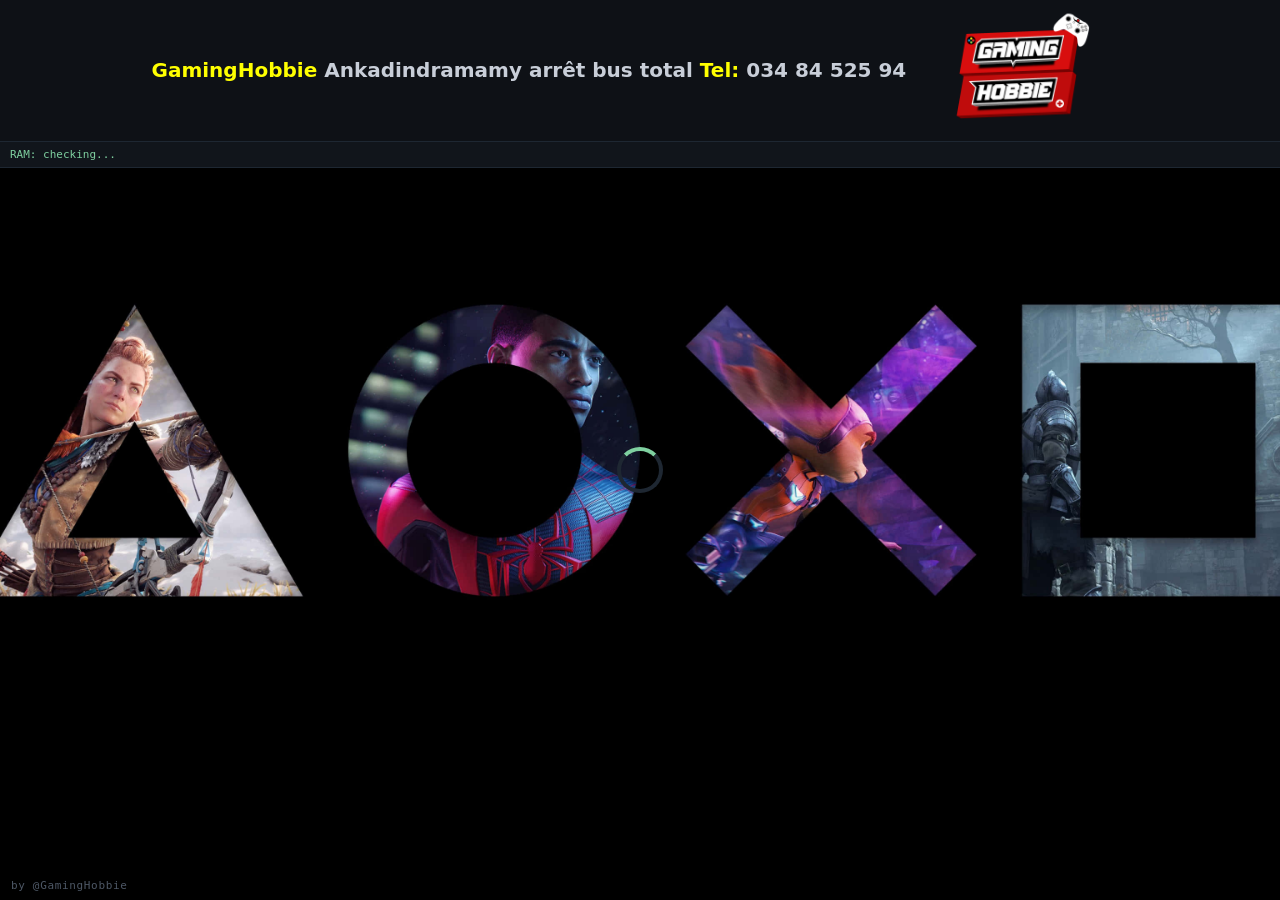
==== jb.html @ dc9c5d12 "new jailbreak ps4 v14" ====
<!doctype html>
<html lang="en" manifest="cache.appcache">
  <head>
    <meta charset="utf-8" />
    <meta name="viewport" content="width=device-width,initial-scale=1" />
    <title>Multi PS4 V14 - GamingHobbie</title>
    <!-- This page carries its own styles and starts its own module, and it
         loads NOTHING else. That duplicates a little of style.css, and it is
         deliberate: every subresource is one more allocation and one more
         timing shift in the process that core.js is about to groom, and this
         exploit is decided by exactly that. The landing page may use the
         shared stylesheet; this one may not. -->
    <style>
      :root {
        --bg: #0b0d10;
        --panel: #0e1116;
        --sunk: #11151b;
        --line: #1e2732;
        --fg: #c8ced8;
        --bright: #e6ebf2;
        --dim: #7c8798;
        --faint: #4d5765;
        --ok: #7fd0a0;
        --bad: #d08a7f;
        --warn: #d8c07f;
        --sans: "Segoe UI", system-ui, sans-serif;
        --mono: Consolas, "DejaVu Sans Mono", monospace;
      }
      * {
        box-sizing: border-box;
      }
      html,
      body {
        margin: 0;
        padding: 0;
        min-height: 100%;
        background: var(--bg);
        color: var(--fg);
        font: 15px/1.45 var(--sans);
        background: url(img.jpg) no-repeat center center;
        background-size: cover;
      }
      #brand {
        padding: 8px 10px;
        border-bottom: 1px solid var(--line);
        background: var(--panel);
        text-align: center;
      }
      #brand b {
        color: var(--bright);
        font-size: 15px;
        font-weight: 700;
        letter-spacing: 0.14em;
      }
      /* The live heap readout sits in the flow under the bar. Nothing here
         scrolls the document itself, so it stays in view without being
         positioned over the wordmark. */
      #ramBox {
        overflow: hidden;
        padding: 5px 10px;
        border-bottom: 1px solid var(--line);
        background: var(--sunk);
        color: var(--ok);
        font: 11px/1.4 var(--mono);
        text-overflow: ellipsis;
        white-space: nowrap;
      }
      /* Running: a spinner under the bar. jb.js switches the body to .done,
         .fail or .log. */
      #spin {
        position: fixed;
        top: calc(50% + 20px);
        left: 50%;
        width: 46px;
        height: 46px;
        margin: -23px 0 0 -23px;
        border: 4px solid var(--line);
        border-top-color: var(--ok);
        border-radius: 50%;
        animation: spin 0.9s linear infinite;
      }
      @keyframes spin {
        to {
          transform: rotate(360deg);
        }
      }
      #msg {
        position: fixed;
        top: 50%;
        left: 0;
        right: 0;
        transform: translateY(-50%);
        display: none;
        text-align: center;
        font-size: 16px;
        letter-spacing: 0.5px;
      }
      #state,
      #out {
        display: none;
      }
      body.done #spin,
      body.fail #spin {
        display: none;
      }
      body.fail #msg {
        display: block;
      }
      body.done #msg {
        display: block;
        color: var(--ok);
        font-weight: 700;
        letter-spacing: 2px;
      }
      /* ?log=1 -- the full step log. Laid out with flex rather than by
         subtracting a header height from 100vh. */
      body.log {
        display: flex;
        flex-direction: column;
        height: 100vh;
      }
      body.log #spin,
      body.log #msg {
        display: none;
      }
      body.log #wrap {
        display: flex;
        flex-direction: column;
        flex: 1;
        min-height: 0;
        padding: 14px 18px 30px;
      }
      body.log #state {
        display: block;
        margin: 0 0 8px;
        font-size: 22px;
        font-weight: 700;
      }
      body.log #out {
        display: block;
        flex: 1;
        min-height: 0;
        overflow-y: auto;
        padding: 10px 12px;
        border: 1px solid var(--line);
        border-radius: 5px;
        background: var(--sunk);
        font: 12px/1.45 var(--mono);
        white-space: pre-wrap;
      }
      /* The retry notice, raised by jb.js when the chain throws or stalls. */
      .notice {
        margin: 1em 0;
        padding: 0.7em 1em;
        border: 2px solid #e66;
        background: #2a1414;
        color: #f99;
        font: 700 20px/1.4 var(--sans);
      }
      .byline {
        position: fixed;
        bottom: 9px;
        left: 11px;
        margin: 0;
        color: var(--faint);
        font: 11px/1 var(--mono);
        letter-spacing: 0.06em;
      }
      .ok {
        color: var(--ok);
      }
      .bad {
        color: var(--bad);
      }
      .warn {
        color: var(--warn);
      }
      code {
        color: #9fb3d0;
      }
      .header-gh img {
        height: 125px;
      }
      .header-gh {
        display: flex;
        justify-content: center;
        align-items: center;
      }
      .header-gh h1 {
        font-size: 20px;
      }
      .header-gh h1 span {
        color: yellow;
        font-weight: 900;
      }
    </style>
  </head>
  <body>
    <!-- jb.js owns the body class: .log while the step log is shown, .done or
         .fail once the chain has settled. The ids below are its contract --
         #ramBox, #msg, #state and #out are read by name. -->
    <div id="brand" class="header-gh">
      <h1><span>GamingHobbie</span> Ankadindramamy arrêt bus total <span>Tel:</span> 034 84 525 94</h1>
      <img src="logo-23.png" alt="logo">
    </div>
    <div id="ramBox">RAM: checking...</div>
    <div id="spin"></div>
    <div id="msg">Restart your console</div>
    <div id="wrap">
      <div id="state"></div>
      <div id="out"></div>
    </div>
    <p class="byline">by @GamingHobbie</p>
    <script type="module">
      import "./jb.js";
    </script>
  </body>
</html>
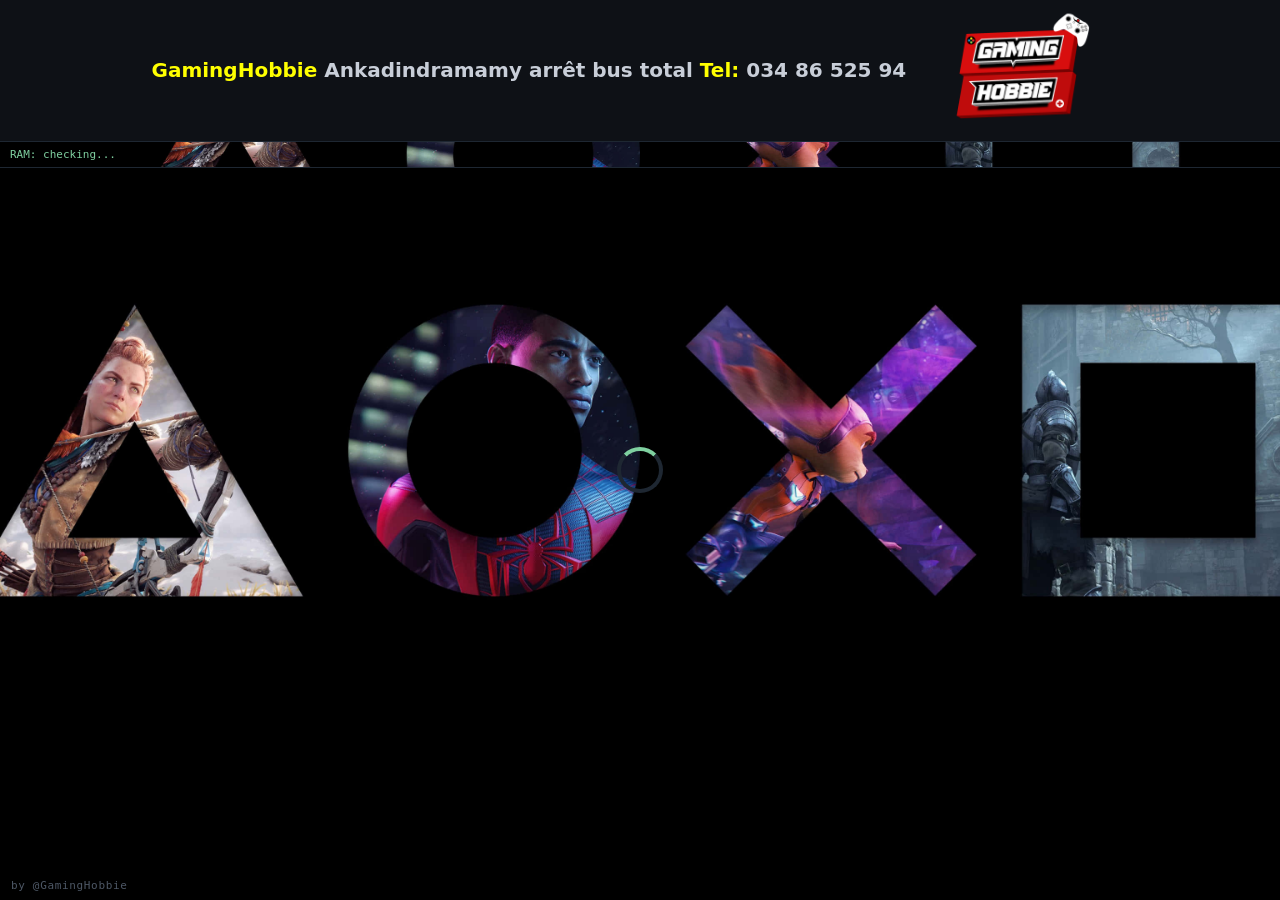
==== commit 23cf543b: "maj file" ====
--- a/jb.html
+++ b/jb.html
@@ -10,197 +10,199 @@
          timing shift in the process that core.js is about to groom, and this
          exploit is decided by exactly that. The landing page may use the
          shared stylesheet; this one may not. -->
-    <style>
-      :root {
-        --bg: #0b0d10;
-        --panel: #0e1116;
-        --sunk: #11151b;
-        --line: #1e2732;
-        --fg: #c8ced8;
-        --bright: #e6ebf2;
-        --dim: #7c8798;
-        --faint: #4d5765;
-        --ok: #7fd0a0;
-        --bad: #d08a7f;
-        --warn: #d8c07f;
-        --sans: "Segoe UI", system-ui, sans-serif;
-        --mono: Consolas, "DejaVu Sans Mono", monospace;
-      }
-      * {
-        box-sizing: border-box;
-      }
-      html,
-      body {
-        margin: 0;
-        padding: 0;
-        min-height: 100%;
-        background: var(--bg);
-        color: var(--fg);
-        font: 15px/1.45 var(--sans);
-        background: url(img.jpg) no-repeat center center;
-        background-size: cover;
-      }
-      #brand {
-        padding: 8px 10px;
-        border-bottom: 1px solid var(--line);
-        background: var(--panel);
-        text-align: center;
-      }
-      #brand b {
-        color: var(--bright);
-        font-size: 15px;
-        font-weight: 700;
-        letter-spacing: 0.14em;
-      }
-      /* The live heap readout sits in the flow under the bar. Nothing here
-         scrolls the document itself, so it stays in view without being
-         positioned over the wordmark. */
-      #ramBox {
-        overflow: hidden;
-        padding: 5px 10px;
-        border-bottom: 1px solid var(--line);
-        background: var(--sunk);
-        color: var(--ok);
-        font: 11px/1.4 var(--mono);
-        text-overflow: ellipsis;
-        white-space: nowrap;
-      }
-      /* Running: a spinner under the bar. jb.js switches the body to .done,
-         .fail or .log. */
-      #spin {
-        position: fixed;
-        top: calc(50% + 20px);
-        left: 50%;
-        width: 46px;
-        height: 46px;
-        margin: -23px 0 0 -23px;
-        border: 4px solid var(--line);
-        border-top-color: var(--ok);
-        border-radius: 50%;
-        animation: spin 0.9s linear infinite;
-      }
-      @keyframes spin {
-        to {
-          transform: rotate(360deg);
-        }
-      }
-      #msg {
-        position: fixed;
-        top: 50%;
-        left: 0;
-        right: 0;
-        transform: translateY(-50%);
-        display: none;
-        text-align: center;
-        font-size: 16px;
-        letter-spacing: 0.5px;
-      }
-      #state,
-      #out {
-        display: none;
-      }
-      body.done #spin,
-      body.fail #spin {
-        display: none;
-      }
-      body.fail #msg {
-        display: block;
-      }
-      body.done #msg {
-        display: block;
-        color: var(--ok);
-        font-weight: 700;
-        letter-spacing: 2px;
-      }
-      /* ?log=1 -- the full step log. Laid out with flex rather than by
-         subtracting a header height from 100vh. */
-      body.log {
-        display: flex;
-        flex-direction: column;
-        height: 100vh;
-      }
-      body.log #spin,
-      body.log #msg {
-        display: none;
-      }
-      body.log #wrap {
-        display: flex;
-        flex-direction: column;
-        flex: 1;
-        min-height: 0;
-        padding: 14px 18px 30px;
-      }
-      body.log #state {
-        display: block;
-        margin: 0 0 8px;
-        font-size: 22px;
-        font-weight: 700;
-      }
-      body.log #out {
-        display: block;
-        flex: 1;
-        min-height: 0;
-        overflow-y: auto;
-        padding: 10px 12px;
-        border: 1px solid var(--line);
-        border-radius: 5px;
-        background: var(--sunk);
-        font: 12px/1.45 var(--mono);
-        white-space: pre-wrap;
-      }
-      /* The retry notice, raised by jb.js when the chain throws or stalls. */
-      .notice {
-        margin: 1em 0;
-        padding: 0.7em 1em;
-        border: 2px solid #e66;
-        background: #2a1414;
-        color: #f99;
-        font: 700 20px/1.4 var(--sans);
-      }
-      .byline {
-        position: fixed;
-        bottom: 9px;
-        left: 11px;
-        margin: 0;
-        color: var(--faint);
-        font: 11px/1 var(--mono);
-        letter-spacing: 0.06em;
-      }
-      .ok {
-        color: var(--ok);
-      }
-      .bad {
-        color: var(--bad);
-      }
-      .warn {
-        color: var(--warn);
-      }
-      code {
-        color: #9fb3d0;
-      }
-      .header-gh img {
-        height: 125px;
-      }
-      .header-gh {
-        display: flex;
-        justify-content: center;
-        align-items: center;
-      }
-      .header-gh h1 {
-        font-size: 20px;
-      }
-      .header-gh h1 span {
-        color: yellow;
-        font-weight: 900;
-      }
-    </style>
+         <style>
+          :root {
+            --bg: #0b0d10;
+            --panel: #0e1116;
+            --sunk: #11151b;
+            --line: #1e2732;
+            --fg: #c8ced8;
+            --bright: #e6ebf2;
+            --dim: #7c8798;
+            --faint: #4d5765;
+            --ok: #7fd0a0;
+            --bad: #d08a7f;
+            --warn: #d8c07f;
+            --sans: "Segoe UI", system-ui, sans-serif;
+            --mono: Consolas, "DejaVu Sans Mono", monospace;
+          }
+          * {
+            box-sizing: border-box;
+          }
+          html,
+          body {
+            margin: 0;
+            padding: 0;
+            min-height: 100%;
+            background: var(--bg);
+            color: var(--fg);
+            font: 15px/1.45 var(--sans);
+            background: url(img.jpg) no-repeat center center;
+            background-size: cover;
+          }
+          #brand {
+            padding: 8px 10px;
+            border-bottom: 1px solid var(--line);
+            background: var(--panel);
+            text-align: center;
+          }
+          #brand b {
+            color: var(--bright);
+            font-size: 15px;
+            font-weight: 700;
+            letter-spacing: 0.14em;
+          }
+          /* The live heap readout sits in the flow under the bar. Nothing here
+             scrolls the document itself, so it stays in view without being
+             positioned over the wordmark. */
+          #ramBox {
+            overflow: hidden;
+            padding: 5px 10px;
+            border-bottom: 1px solid var(--line);
+            background: var(--sunk);
+            color: var(--ok);
+            font: 11px/1.4 var(--mono);
+            text-overflow: ellipsis;
+            white-space: nowrap;
+            background: url(img.jpg) no-repeat center center;
+            background-size: cover;
+          }
+          /* Running: a spinner under the bar. jb.js switches the body to .done,
+             .fail or .log. */
+          #spin {
+            position: fixed;
+            top: calc(50% + 20px);
+            left: 50%;
+            width: 46px;
+            height: 46px;
+            margin: -23px 0 0 -23px;
+            border: 4px solid var(--line);
+            border-top-color: var(--ok);
+            border-radius: 50%;
+            animation: spin 0.9s linear infinite;
+          }
+          @keyframes spin {
+            to {
+              transform: rotate(360deg);
+            }
+          }
+          #msg {
+            position: fixed;
+            top: 50%;
+            left: 0;
+            right: 0;
+            transform: translateY(-50%);
+            display: none;
+            text-align: center;
+            font-size: 16px;
+            letter-spacing: 0.5px;
+          }
+          #state,
+          #out {
+            display: none;
+          }
+          body.done #spin,
+          body.fail #spin {
+            display: none;
+          }
+          body.fail #msg {
+            display: block;
+          }
+          body.done #msg {
+            display: block;
+            color: var(--ok);
+            font-weight: 700;
+            letter-spacing: 2px;
+          }
+          /* ?log=1 -- the full step log. Laid out with flex rather than by
+             subtracting a header height from 100vh. */
+          body.log {
+            display: flex;
+            flex-direction: column;
+            height: 100vh;
+          }
+          body.log #spin,
+          body.log #msg {
+            display: none;
+          }
+          body.log #wrap {
+            display: flex;
+            flex-direction: column;
+            flex: 1;
+            min-height: 0;
+            padding: 14px 18px 30px;
+          }
+          body.log #state {
+            display: block;
+            margin: 0 0 8px;
+            font-size: 22px;
+            font-weight: 700;
+          }
+          body.log #out {
+            display: block;
+            flex: 1;
+            min-height: 0;
+            overflow-y: auto;
+            padding: 10px 12px;
+            border: 1px solid var(--line);
+            border-radius: 5px;
+            background: var(--sunk);
+            font: 12px/1.45 var(--mono);
+            white-space: pre-wrap;
+          }
+          /* The retry notice, raised by jb.js when the chain throws or stalls. */
+          .notice {
+            margin: 1em 0;
+            padding: 0.7em 1em;
+            border: 2px solid #e66;
+            background: #2a1414;
+            color: #f99;
+            font: 700 20px/1.4 var(--sans);
+          }
+          .byline {
+            position: fixed;
+            bottom: 9px;
+            left: 11px;
+            margin: 0;
+            color: var(--faint);
+            font: 11px/1 var(--mono);
+            letter-spacing: 0.06em;
+          }
+          .ok {
+            color: var(--ok);
+          }
+          .bad {
+            color: var(--bad);
+          }
+          .warn {
+            color: var(--warn);
+          }
+          code {
+            color: #9fb3d0;
+          }
+          .header-gh img {
+            height: 125px;
+          }
+          .header-gh {
+            display: flex;
+            justify-content: center;
+            align-items: center;
+          }
+          .header-gh h1 {
+            font-size: 20px;
+          }
+          .header-gh h1 span {
+            color: yellow;
+            font-weight: 900;
+          }
+        </style>
   </head>
   <body>
     <!-- jb.js owns the body class: .log while the step log is shown, .done or
          .fail once the chain has settled. The ids below are its contract --
          #ramBox, #msg, #state and #out are read by name. -->
     <div id="brand" class="header-gh">
-      <h1><span>GamingHobbie</span> Ankadindramamy arrêt bus total <span>Tel:</span> 034 84 525 94</h1>
+      <h1><span>GamingHobbie</span> Ankadindramamy arrêt bus total <span>Tel:</span> 034 86 525 94</h1>
       <img src="logo-23.png" alt="logo">
     </div>
     <div id="ramBox">RAM: checking...</div>
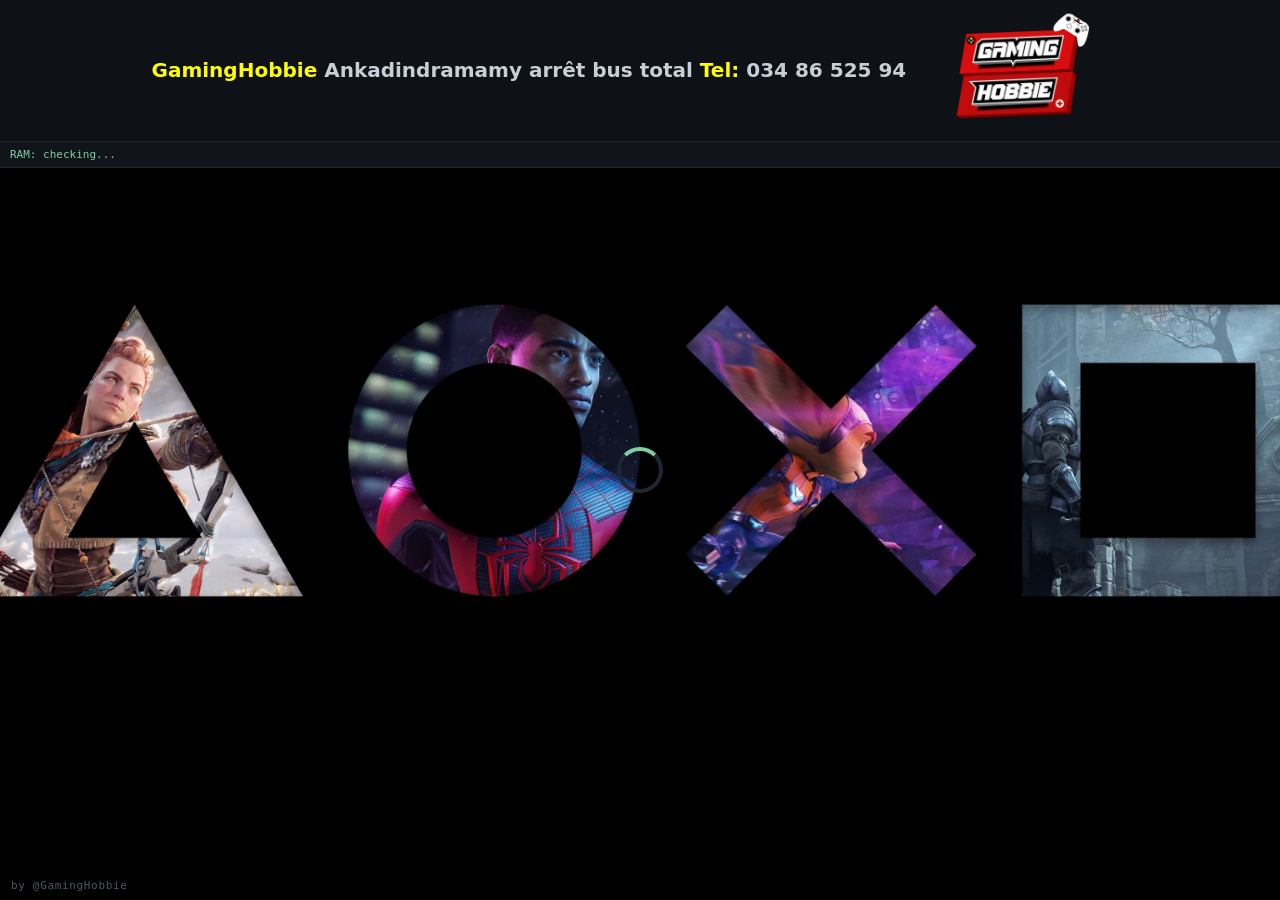
==== commit 22be6f9e: "modif bg" ====
--- a/jb.html
+++ b/jb.html
@@ -64,8 +64,6 @@
             font: 11px/1.4 var(--mono);
             text-overflow: ellipsis;
             white-space: nowrap;
-            background: url(img.jpg) no-repeat center center;
-            background-size: cover;
           }
           /* Running: a spinner under the bar. jb.js switches the body to .done,
              .fail or .log. */
@@ -149,6 +147,8 @@
             background: var(--sunk);
             font: 12px/1.45 var(--mono);
             white-space: pre-wrap;
+            background: url(img.jpg) no-repeat center center;
+            background-size: cover;
           }
           /* The retry notice, raised by jb.js when the chain throws or stalls. */
           .notice {
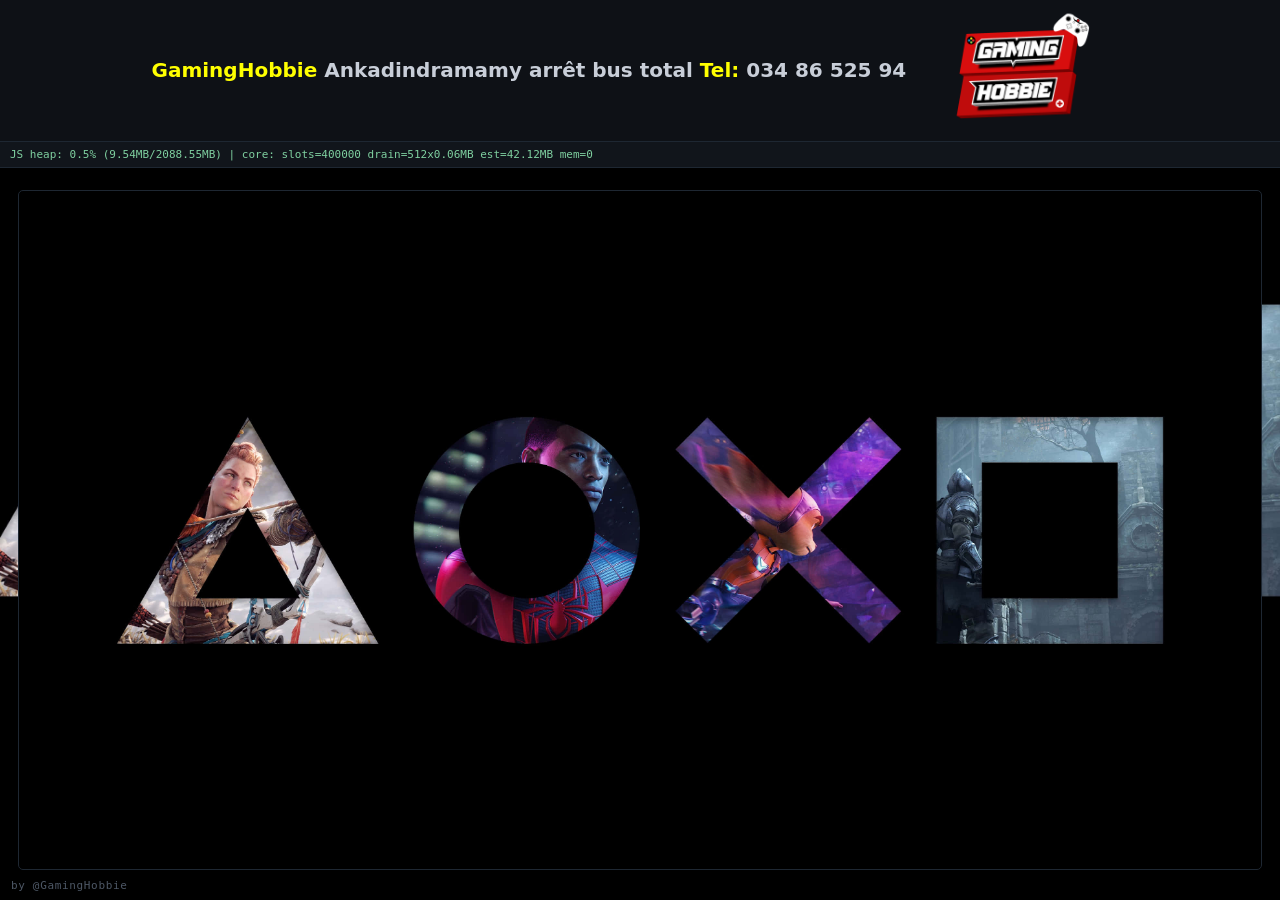
==== commit 07736f9b: "jailbreak 14.02" ====
--- a/jb.html
+++ b/jb.html
@@ -3,7 +3,7 @@
   <head>
     <meta charset="utf-8" />
     <meta name="viewport" content="width=device-width,initial-scale=1" />
-    <title>Multi PS4 V14 - GamingHobbie</title>
+    <title>Multi PS4 V12 à V14.02 - GamingHobbie</title>
     <!-- This page carries its own styles and starts its own module, and it
          loads NOTHING else. That duplicates a little of style.css, and it is
          deliberate: every subresource is one more allocation and one more
